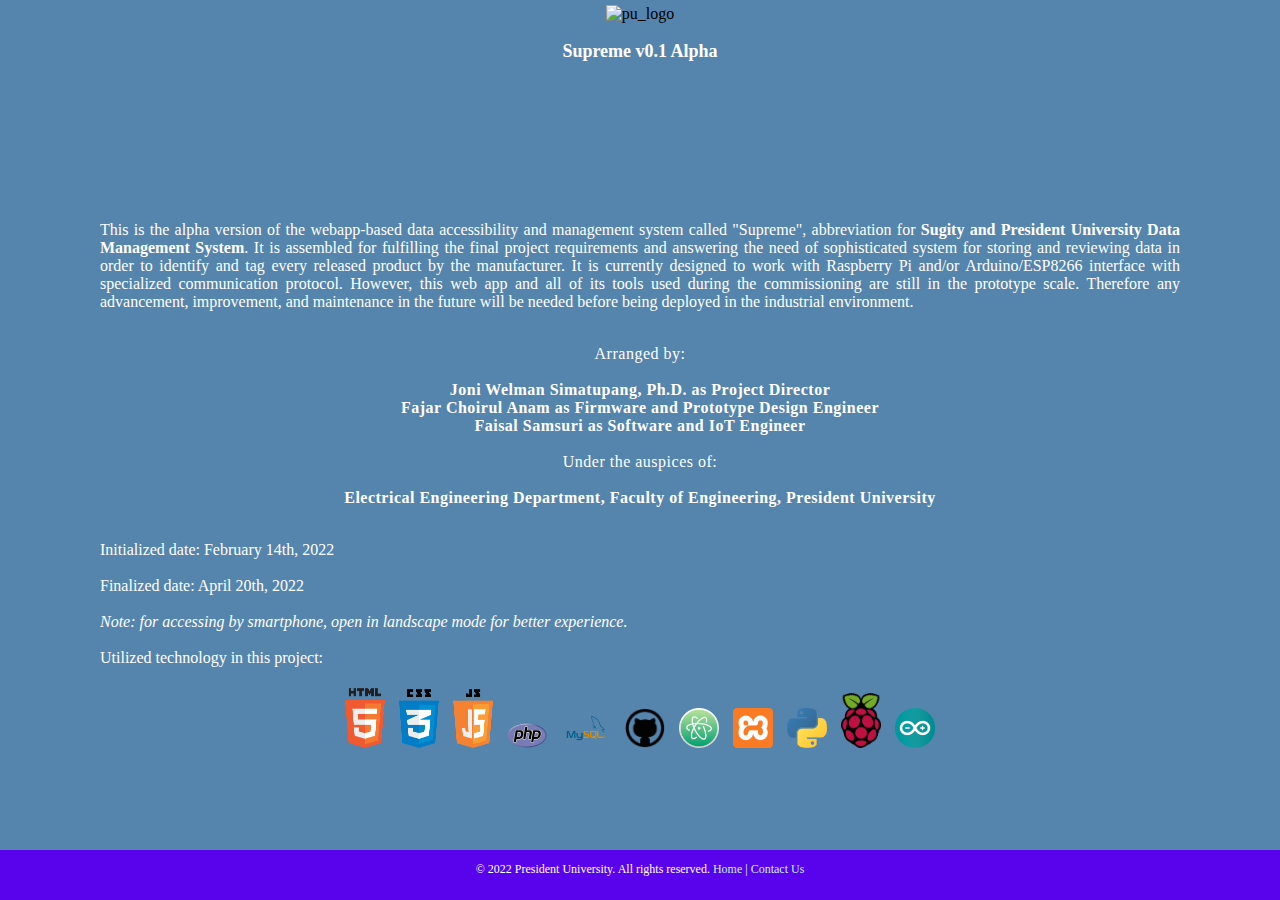
==== about.html @ e07fdf05 "Update about.html" ====
<!DOCTYPE html>
<html lang="en" dir="ltr">
  <head>
    <meta charset="utf-8">
    <link rel="stylesheet" href="assets/css/indexstyle.css">
    <title>About Supreme v0.1 Alpha</title>
  </head>
  <body align="center">
    <div id="main">
      <img src="https://upload.wikimedia.org/wikipedia/en/a/ae/President_University_Logo.png" width="127px" height="150px" alt="pu_logo">
      <p class="title">Supreme v0.1 Alpha</p>
      <div id="text_column">
        <p class="about">
          This is the alpha version of the webapp-based data accessibility and management system called "Supreme", abbreviation for <strong>Sugity and President University Data Management System</strong>.
          It is assembled for fulfilling the final project requirements and answering the need of sophisticated system for storing and reviewing data in order to identify and tag every released product by the manufacturer. It is currently designed to work with Raspberry Pi and/or Arduino/ESP8266 interface with specialized communication protocol.
          However, this web app and all of its tools used during the commissioning are still in the prototype scale. Therefore any advancement, improvement, and maintenance in the future will be needed before being deployed in the industrial environment.
          <br>
          <br>
        </p>
        <p class="team">
        Arranged by:
        <br>
        <br>
        <strong>Joni Welman Simatupang, Ph.D. as Project Director</strong>
        <br>
        <strong>Fajar Choirul Anam as Firmware and Prototype Design Engineer</strong>
        <br>
        <strong>Faisal Samsuri as Software and IoT Engineer</strong>
        <br>
        <br>
        Under the auspices of:
        <br>
        <br>
        <strong>Electrical Engineering Department, Faculty of Engineering, President University</strong>
        </p>
        <p class="about">
          <br>
          Initialized date: February 14th, 2022
          <br>
          <br>
          Finalized date: April 20th, 2022
          <br>
          <br>
          <em>Note: for accessing by smartphone, open in landscape mode for better experience.</em>
          <br>
          <br>
          Utilized technology in this project:
        </p>
        <div id="logo_column" style="margin-right: 100px;">
          <a href="https://developer.mozilla.org/en-US/docs/Web/HTML?retiredLocale=id" target="_blank"><img src="assets/images/logo/html_logo.png" style="width: 40px; height: 60px; padding: 5px;" alt="html_logo.png"></a>
          <a href="https://developer.mozilla.org/en-US/docs/Web/CSS?retiredLocale=id" target="_blank"><img src="assets/images/logo/css_logo.png" style="width: 40px; height: 59.5px; padding: 5px;" alt="css_logo.png"></a>
          <a href="https://www.javascript.com/" target="_blank"><img src="assets/images/logo/js_logo.png" style="width: 40px; height: 59.5px; padding: 5px;" alt="js_logo.png"></a>
          <a href="https://www.php.net/" target="_blank"><img src="assets/images/logo/php_logo.png" style="width: 40px; height: 25px; padding: 5px;" alt="php_logo.png"></a>
          <a href="https://www.mysql.com/" target="_blank"><img src="assets/images/logo/mysql_logo.png" style="width: 50px; height: 40px; padding: 5px;" alt="mysql_logo.png"></a>
          <a href="https://www.github.com/" target="_blank"><img src="assets/images/logo/github_logo.png" style="width: 40px; height: 40px; padding: 5px;" alt="github_logo.png"></a>
          <a href="https://www.atom.io/" target="_blank"><img src="assets/images/logo/atom_logo.png" style="width: 40px; height: 40px; padding: 5px;" alt="atom_logo.png"></a>
          <a href="https://www.apachefriends.org/" target="_blank"><img src="assets/images/logo/xampp_logo.png" style="width: 40px; height: 40px; padding: 5px;" alt="xampp_logo.png"></a>
          <a href="https://www.python.org/" target="_blank"><img src="assets/images/logo/python_logo.png" style="width: 40px; height: 40px; padding: 5px;" alt="python_logo.png"></a>
          <a href="https://www.raspberrypi.org/" target="_blank"><img src="assets/images/logo/raspi_logo.png" style="width: 40px; height: 55px; padding: 5px;" alt="raspi_logo.png"></a>
          <a href="https://www.arduino.cc/" target="_blank"><img src="assets/images/logo/arduino_logo.png" style="width: 40px; height: 40px; padding: 5px;" alt="arduino_logo.png"></a>
        </div>
      </div>
    </div>
    <div id="footer">
      <p class="one" align=center>
          &copy; 2022 President University. All rights reserved. <a href="https://faisalsyamsuri13.github.io/supremeproject">Home</a> | <a href="https://faisalsyamsuri13.github.io/supremeproject/contactus.html">Contact Us</a>
      </p>
    </div>
  </body>
</html>
---- assets/css/indexstyle.css ----
body {
  background-color: #5584AC;
}
img {
   width: 127px;
   height: 150px;
}
p.one, p.title, p.about, p.team, h3{
  color: white;
}
a.bold {
  font-weight: bold;
}
p.one {
  font-size: 12px;
}
p.title {
  font-size: 18px;
  font-weight: bold;
}
p.about, p.team {
  margin-right: 100px;
}
p.about {
  text-align: justify;
}
p.team {
  letter-spacing: 0.5px;
}
h1 {
  color: #333C83;
}
hr {
  background-color: white;
  border-style: none;
  height: 1.2px;
  width: 30%;
}
a {
  text-decoration: none;
  color: #CAF0F8;
}
a.one {
  text-decoration: none;
  color: #062C30;
}
#main, #text_column {
  position: absolute;
  overflow-y: auto;
}
#main {
  top: 5px; right: 0; bottom: 50px; left: 0;
  border: none;
}
#text_column {
  top: 200px; right: 0px; bottom: 0; left: 100px;
}
#footer {
  position: fixed;
  bottom: 0;
  left: 0;
  width: 100%;
  height: 50px;
  background: #5902EC;
}
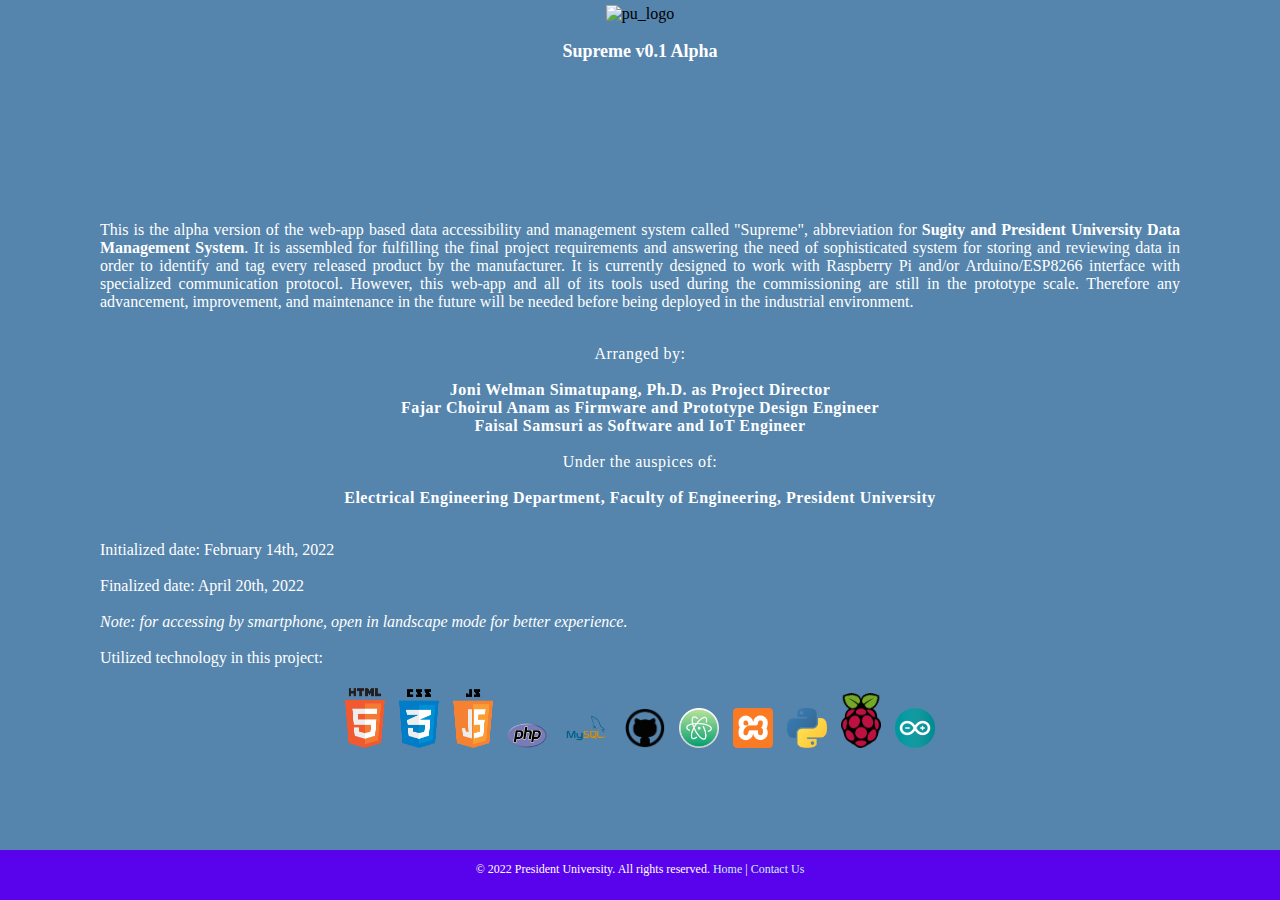
==== commit 6db795be: "Update about.html" ====
--- a/about.html
+++ b/about.html
@@ -11,9 +11,9 @@
       <p class="title">Supreme v0.1 Alpha</p>
       <div id="text_column">
         <p class="about">
-          This is the alpha version of the webapp-based data accessibility and management system called "Supreme", abbreviation for <strong>Sugity and President University Data Management System</strong>.
+          This is the alpha version of the web-app based data accessibility and management system called "Supreme", abbreviation for <strong>Sugity and President University Data Management System</strong>.
           It is assembled for fulfilling the final project requirements and answering the need of sophisticated system for storing and reviewing data in order to identify and tag every released product by the manufacturer. It is currently designed to work with Raspberry Pi and/or Arduino/ESP8266 interface with specialized communication protocol.
-          However, this web app and all of its tools used during the commissioning are still in the prototype scale. Therefore any advancement, improvement, and maintenance in the future will be needed before being deployed in the industrial environment.
+          However, this web-app and all of its tools used during the commissioning are still in the prototype scale. Therefore any advancement, improvement, and maintenance in the future will be needed before being deployed in the industrial environment.
           <br>
           <br>
         </p>
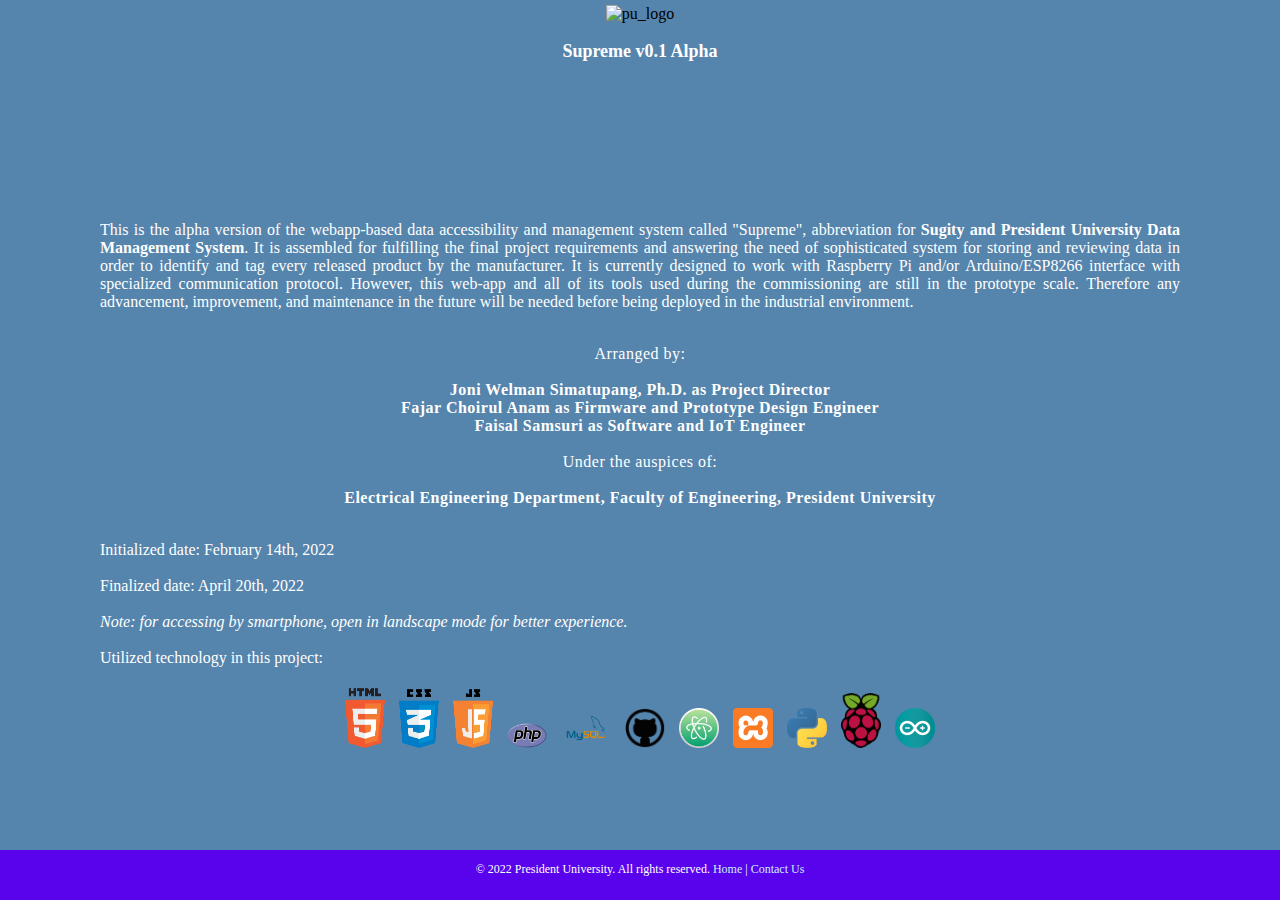
==== commit a745b67f: "Update about.html" ====
--- a/about.html
+++ b/about.html
@@ -11,7 +11,7 @@
       <p class="title">Supreme v0.1 Alpha</p>
       <div id="text_column">
         <p class="about">
-          This is the alpha version of the web-app based data accessibility and management system called "Supreme", abbreviation for <strong>Sugity and President University Data Management System</strong>.
+          This is the alpha version of the webapp-based data accessibility and management system called "Supreme", abbreviation for <strong>Sugity and President University Data Management System</strong>.
           It is assembled for fulfilling the final project requirements and answering the need of sophisticated system for storing and reviewing data in order to identify and tag every released product by the manufacturer. It is currently designed to work with Raspberry Pi and/or Arduino/ESP8266 interface with specialized communication protocol.
           However, this web-app and all of its tools used during the commissioning are still in the prototype scale. Therefore any advancement, improvement, and maintenance in the future will be needed before being deployed in the industrial environment.
           <br>
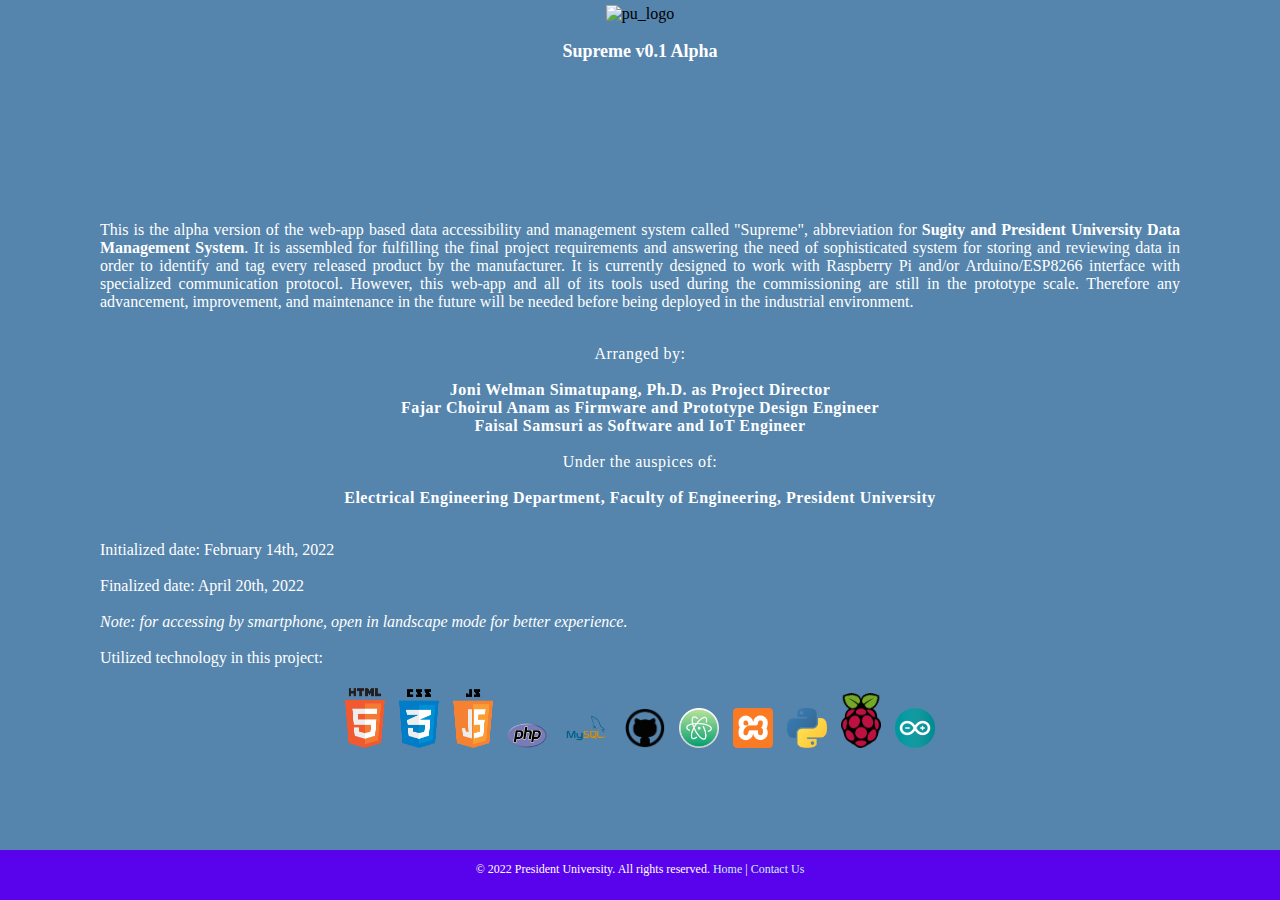
==== commit a6e1cae0: "Update about.html" ====
--- a/about.html
+++ b/about.html
@@ -11,7 +11,7 @@
       <p class="title">Supreme v0.1 Alpha</p>
       <div id="text_column">
         <p class="about">
-          This is the alpha version of the webapp-based data accessibility and management system called "Supreme", abbreviation for <strong>Sugity and President University Data Management System</strong>.
+          This is the alpha version of the web-app based data accessibility and management system called "Supreme", abbreviation for <strong>Sugity and President University Data Management System</strong>.
           It is assembled for fulfilling the final project requirements and answering the need of sophisticated system for storing and reviewing data in order to identify and tag every released product by the manufacturer. It is currently designed to work with Raspberry Pi and/or Arduino/ESP8266 interface with specialized communication protocol.
           However, this web-app and all of its tools used during the commissioning are still in the prototype scale. Therefore any advancement, improvement, and maintenance in the future will be needed before being deployed in the industrial environment.
           <br>
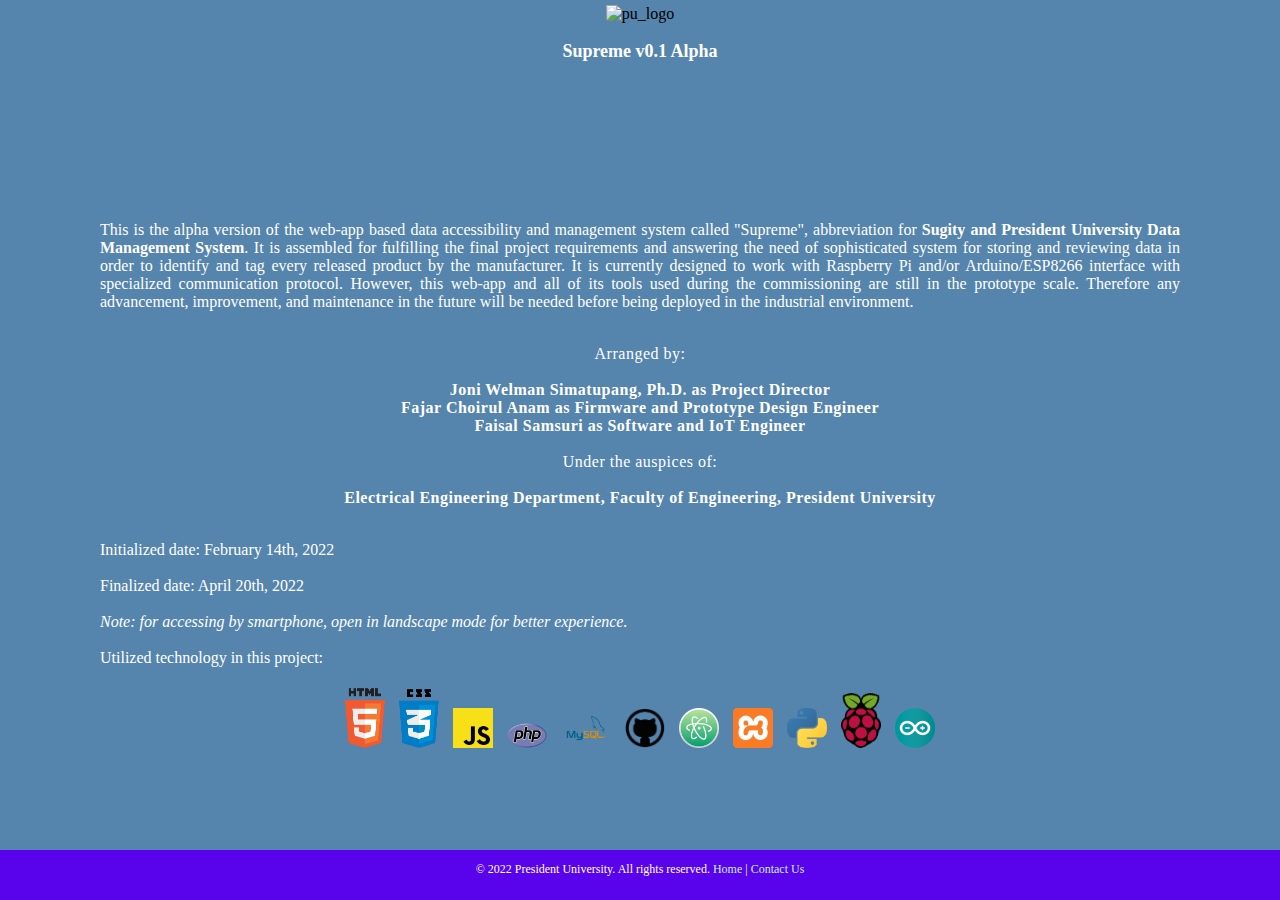
==== commit 658da18e: "Updating js_logo.png" ====
--- a/about.html
+++ b/about.html
@@ -49,7 +49,7 @@
         <div id="logo_column" style="margin-right: 100px;">
           <a href="https://developer.mozilla.org/en-US/docs/Web/HTML?retiredLocale=id" target="_blank"><img src="assets/images/logo/html_logo.png" style="width: 40px; height: 60px; padding: 5px;" alt="html_logo.png"></a>
           <a href="https://developer.mozilla.org/en-US/docs/Web/CSS?retiredLocale=id" target="_blank"><img src="assets/images/logo/css_logo.png" style="width: 40px; height: 59.5px; padding: 5px;" alt="css_logo.png"></a>
-          <a href="https://www.javascript.com/" target="_blank"><img src="assets/images/logo/js_logo.png" style="width: 40px; height: 59.5px; padding: 5px;" alt="js_logo.png"></a>
+          <a href="https://www.javascript.com/" target="_blank"><img src="assets/images/logo/js_logo.png" style="width: 40px; height: 40px; padding: 5px;" alt="js_logo.png"></a>
           <a href="https://www.php.net/" target="_blank"><img src="assets/images/logo/php_logo.png" style="width: 40px; height: 25px; padding: 5px;" alt="php_logo.png"></a>
           <a href="https://www.mysql.com/" target="_blank"><img src="assets/images/logo/mysql_logo.png" style="width: 50px; height: 40px; padding: 5px;" alt="mysql_logo.png"></a>
           <a href="https://www.github.com/" target="_blank"><img src="assets/images/logo/github_logo.png" style="width: 40px; height: 40px; padding: 5px;" alt="github_logo.png"></a>
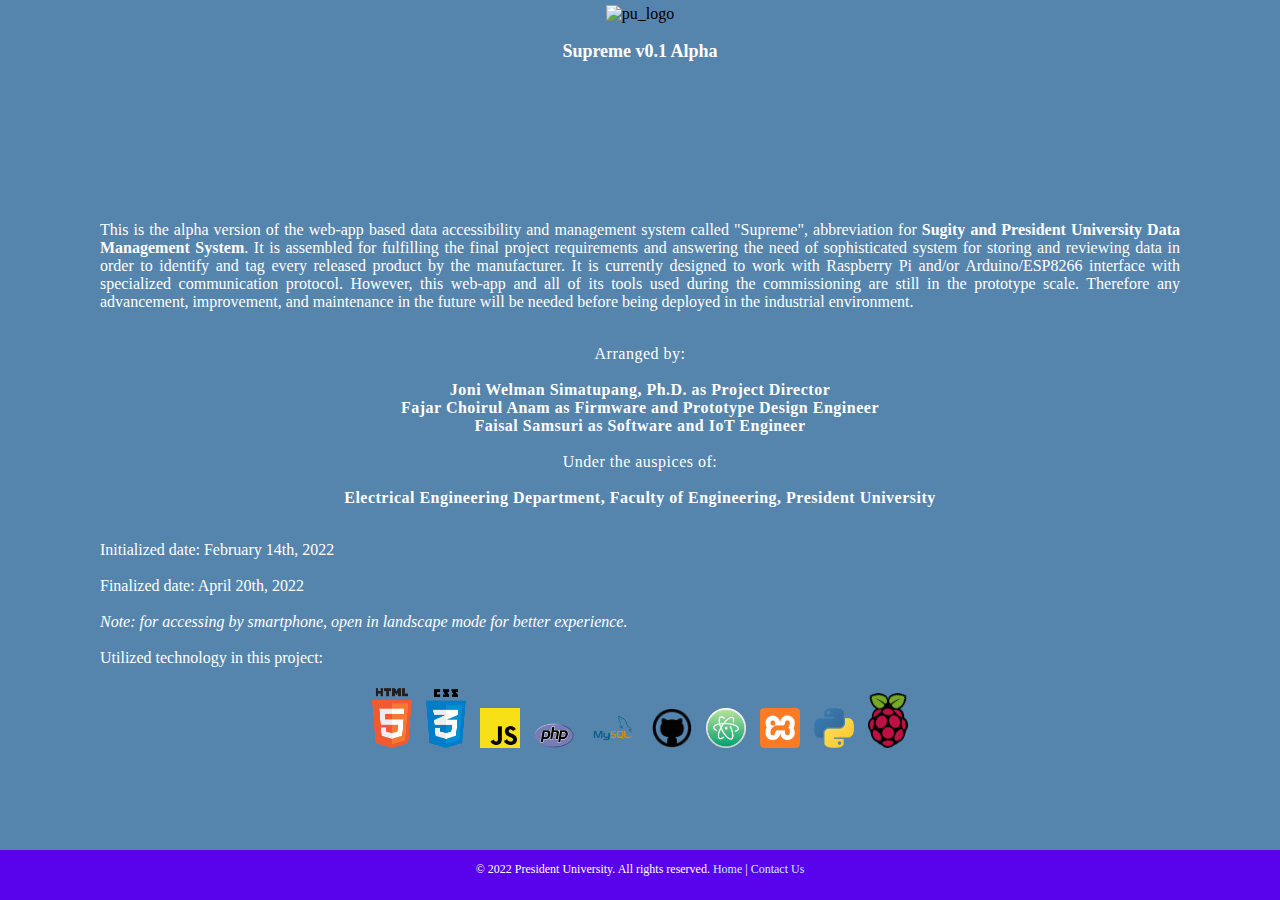
==== commit 18540b65: "Removing arduino_logo" ====
--- a/about.html
+++ b/about.html
@@ -57,7 +57,7 @@
           <a href="https://www.apachefriends.org/" target="_blank"><img src="assets/images/logo/xampp_logo.png" style="width: 40px; height: 40px; padding: 5px;" alt="xampp_logo.png"></a>
           <a href="https://www.python.org/" target="_blank"><img src="assets/images/logo/python_logo.png" style="width: 40px; height: 40px; padding: 5px;" alt="python_logo.png"></a>
           <a href="https://www.raspberrypi.org/" target="_blank"><img src="assets/images/logo/raspi_logo.png" style="width: 40px; height: 55px; padding: 5px;" alt="raspi_logo.png"></a>
-          <a href="https://www.arduino.cc/" target="_blank"><img src="assets/images/logo/arduino_logo.png" style="width: 40px; height: 40px; padding: 5px;" alt="arduino_logo.png"></a>
+          <!-- <a href="https://www.arduino.cc/" target="_blank"><img src="assets/images/logo/arduino_logo.png" style="width: 40px; height: 40px; padding: 5px;" alt="arduino_logo.png"></a> -->
         </div>
       </div>
     </div>
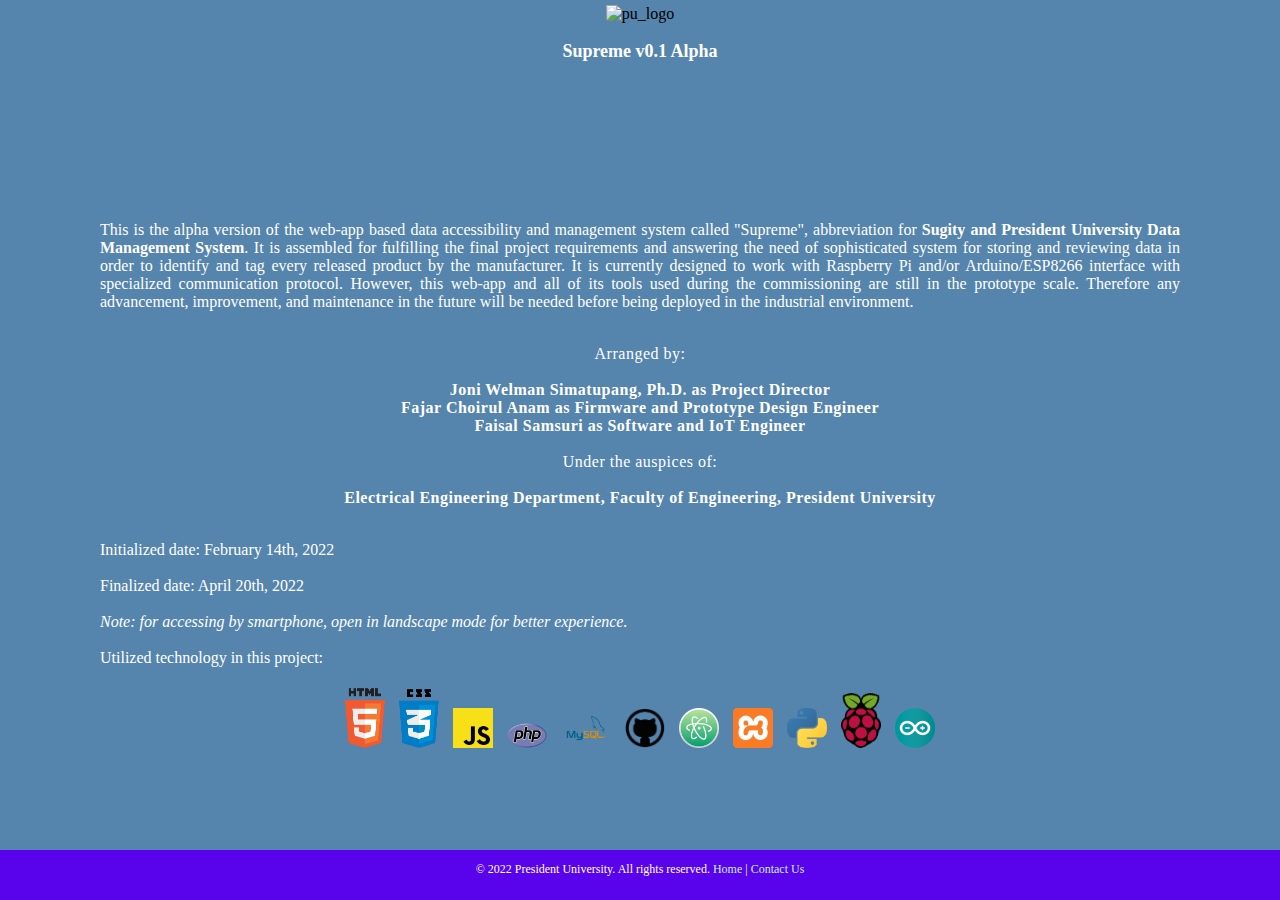
==== commit cb14c7db: "Showing arduino_logo" ====
--- a/about.html
+++ b/about.html
@@ -57,7 +57,7 @@
           <a href="https://www.apachefriends.org/" target="_blank"><img src="assets/images/logo/xampp_logo.png" style="width: 40px; height: 40px; padding: 5px;" alt="xampp_logo.png"></a>
           <a href="https://www.python.org/" target="_blank"><img src="assets/images/logo/python_logo.png" style="width: 40px; height: 40px; padding: 5px;" alt="python_logo.png"></a>
           <a href="https://www.raspberrypi.org/" target="_blank"><img src="assets/images/logo/raspi_logo.png" style="width: 40px; height: 55px; padding: 5px;" alt="raspi_logo.png"></a>
-          <!-- <a href="https://www.arduino.cc/" target="_blank"><img src="assets/images/logo/arduino_logo.png" style="width: 40px; height: 40px; padding: 5px;" alt="arduino_logo.png"></a> -->
+          <a href="https://www.arduino.cc/" target="_blank"><img src="assets/images/logo/arduino_logo.png" style="width: 40px; height: 40px; padding: 5px;" alt="arduino_logo.png"></a>
         </div>
       </div>
     </div>
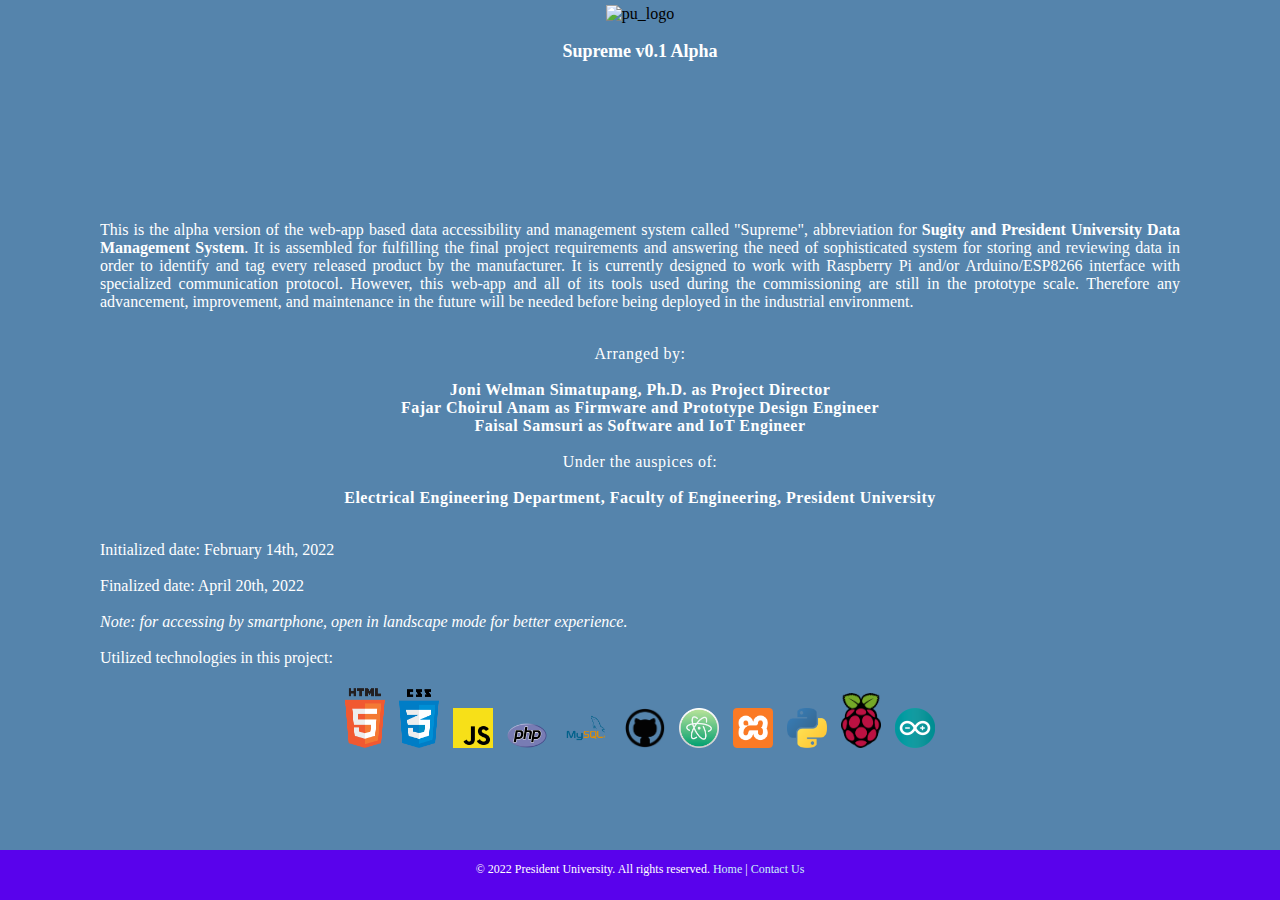
==== commit 068632c5: "Update about.html" ====
--- a/about.html
+++ b/about.html
@@ -44,7 +44,7 @@
           <em>Note: for accessing by smartphone, open in landscape mode for better experience.</em>
           <br>
           <br>
-          Utilized technology in this project:
+          Utilized technologies in this project:
         </p>
         <div id="logo_column" style="margin-right: 100px;">
           <a href="https://developer.mozilla.org/en-US/docs/Web/HTML?retiredLocale=id" target="_blank"><img src="assets/images/logo/html_logo.png" style="width: 40px; height: 60px; padding: 5px;" alt="html_logo.png"></a>
